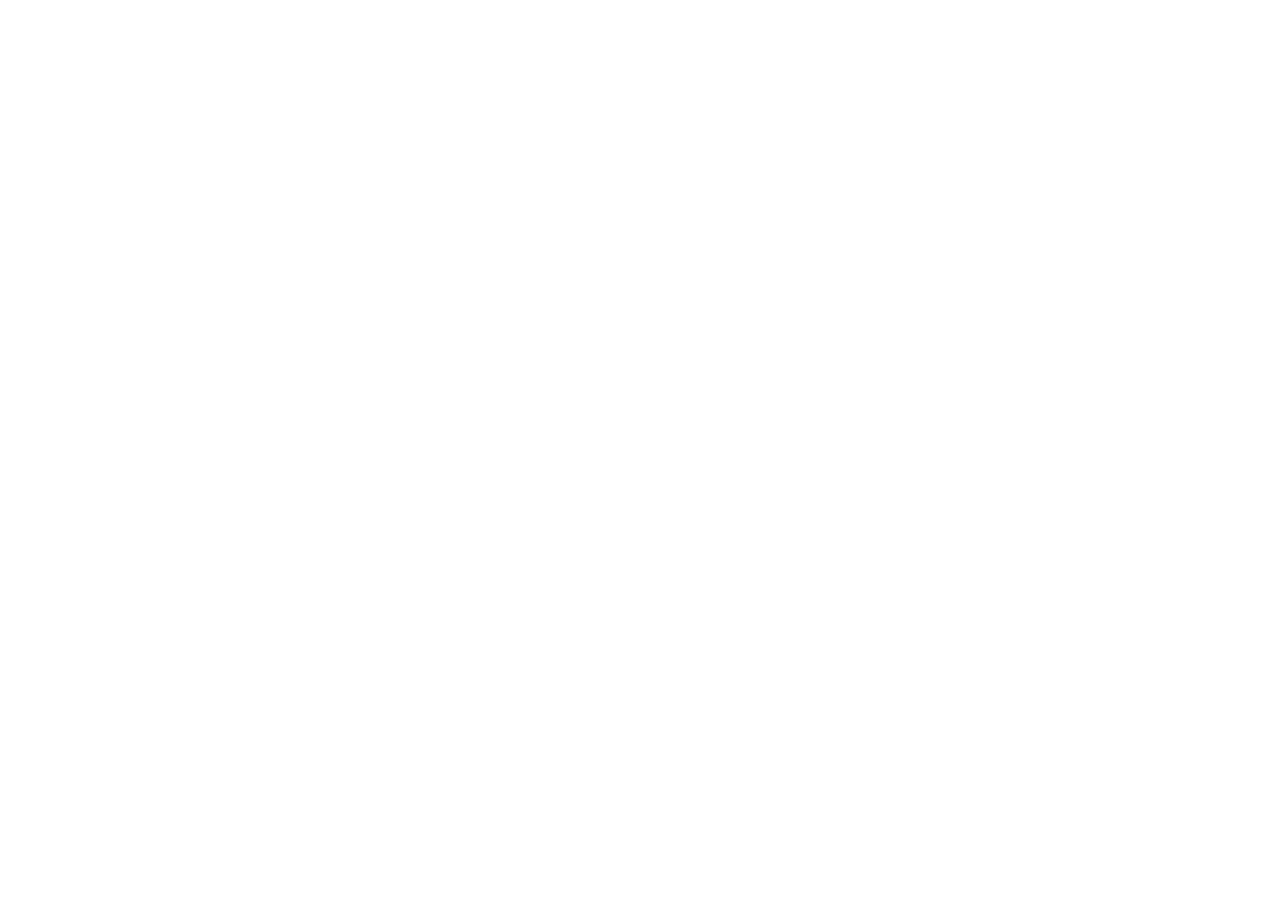
==== docs/index.html @ cc82082f "Aplicacion GifsExpertApp Curso Fernando Herrera Ionic" ====
<!doctype html><html lang="es"><head><meta charset="utf-8"/><link rel="icon" href="/favicon.ico"/><meta name="viewport" content="width=device-width,initial-scale=1"/><meta name="theme-color" content="#000000"/><meta name="description" content="Aplicacion Curso React Consumo Api GifExpert"/><link rel="stylesheet" href="https://cdnjs.cloudflare.com/ajax/libs/animate.css/4.0.0/animate.min.css"/><title>GifExpertApp</title><link href="/static/css/main.4af65e2c.chunk.css" rel="stylesheet"></head><body><noscript>You need to enable JavaScript to run this app.</noscript><div id="root"></div><script>!function(e){function r(r){for(var n,p,f=r[0],i=r[1],l=r[2],c=0,s=[];c<f.length;c++)p=f[c],Object.prototype.hasOwnProperty.call(o,p)&&o[p]&&s.push(o[p][0]),o[p]=0;for(n in i)Object.prototype.hasOwnProperty.call(i,n)&&(e[n]=i[n]);for(a&&a(r);s.length;)s.shift()();return u.push.apply(u,l||[]),t()}function t(){for(var e,r=0;r<u.length;r++){for(var t=u[r],n=!0,f=1;f<t.length;f++){var i=t[f];0!==o[i]&&(n=!1)}n&&(u.splice(r--,1),e=p(p.s=t[0]))}return e}var n={},o={1:0},u=[];function p(r){if(n[r])return n[r].exports;var t=n[r]={i:r,l:!1,exports:{}};return e[r].call(t.exports,t,t.exports,p),t.l=!0,t.exports}p.m=e,p.c=n,p.d=function(e,r,t){p.o(e,r)||Object.defineProperty(e,r,{enumerable:!0,get:t})},p.r=function(e){"undefined"!=typeof Symbol&&Symbol.toStringTag&&Object.defineProperty(e,Symbol.toStringTag,{value:"Module"}),Object.defineProperty(e,"__esModule",{value:!0})},p.t=function(e,r){if(1&r&&(e=p(e)),8&r)return e;if(4&r&&"object"==typeof e&&e&&e.__esModule)return e;var t=Object.create(null);if(p.r(t),Object.defineProperty(t,"default",{enumerable:!0,value:e}),2&r&&"string"!=typeof e)for(var n in e)p.d(t,n,function(r){return e[r]}.bind(null,n));return t},p.n=function(e){var r=e&&e.__esModule?function(){return e.default}:function(){return e};return p.d(r,"a",r),r},p.o=function(e,r){return Object.prototype.hasOwnProperty.call(e,r)},p.p="/";var f=this["webpackJsonpgif-expert-app"]=this["webpackJsonpgif-expert-app"]||[],i=f.push.bind(f);f.push=r,f=f.slice();for(var l=0;l<f.length;l++)r(f[l]);var a=i;t()}([])</script><script src="/static/js/2.5a37ec0f.chunk.js"></script><script src="/static/js/main.a68a3039.chunk.js"></script></body></html>
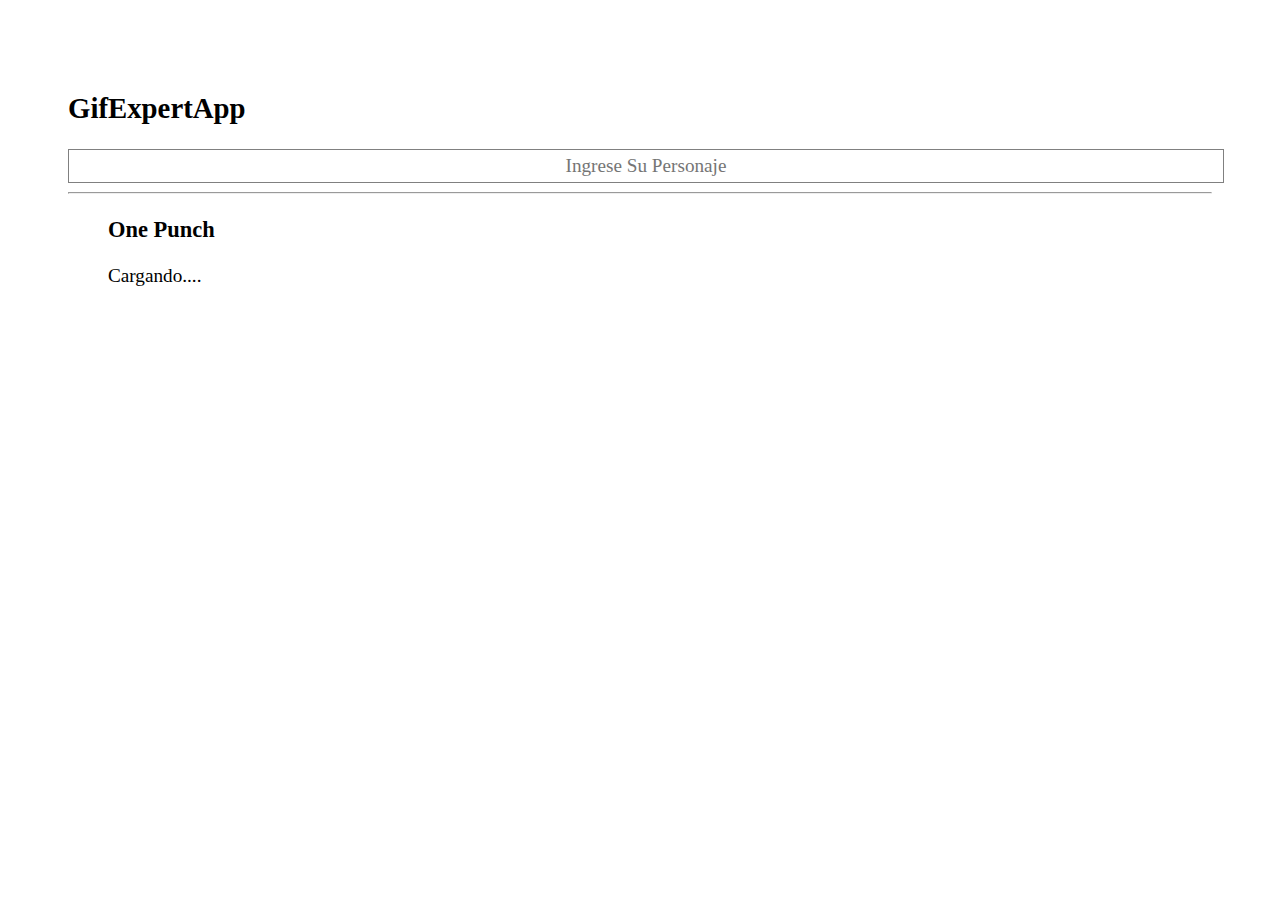
==== commit 1673e8e8: "correccion de rutas en index.html para despliegue en gitpages solamente" ====
--- a/docs/index.html
+++ b/docs/index.html
@@ -1 +1,22 @@
-<!doctype html><html lang="es"><head><meta charset="utf-8"/><link rel="icon" href="/favicon.ico"/><meta name="viewport" content="width=device-width,initial-scale=1"/><meta name="theme-color" content="#000000"/><meta name="description" content="Aplicacion Curso React Consumo Api GifExpert"/><link rel="stylesheet" href="https://cdnjs.cloudflare.com/ajax/libs/animate.css/4.0.0/animate.min.css"/><title>GifExpertApp</title><link href="/static/css/main.4af65e2c.chunk.css" rel="stylesheet"></head><body><noscript>You need to enable JavaScript to run this app.</noscript><div id="root"></div><script>!function(e){function r(r){for(var n,p,f=r[0],i=r[1],l=r[2],c=0,s=[];c<f.length;c++)p=f[c],Object.prototype.hasOwnProperty.call(o,p)&&o[p]&&s.push(o[p][0]),o[p]=0;for(n in i)Object.prototype.hasOwnProperty.call(i,n)&&(e[n]=i[n]);for(a&&a(r);s.length;)s.shift()();return u.push.apply(u,l||[]),t()}function t(){for(var e,r=0;r<u.length;r++){for(var t=u[r],n=!0,f=1;f<t.length;f++){var i=t[f];0!==o[i]&&(n=!1)}n&&(u.splice(r--,1),e=p(p.s=t[0]))}return e}var n={},o={1:0},u=[];function p(r){if(n[r])return n[r].exports;var t=n[r]={i:r,l:!1,exports:{}};return e[r].call(t.exports,t,t.exports,p),t.l=!0,t.exports}p.m=e,p.c=n,p.d=function(e,r,t){p.o(e,r)||Object.defineProperty(e,r,{enumerable:!0,get:t})},p.r=function(e){"undefined"!=typeof Symbol&&Symbol.toStringTag&&Object.defineProperty(e,Symbol.toStringTag,{value:"Module"}),Object.defineProperty(e,"__esModule",{value:!0})},p.t=function(e,r){if(1&r&&(e=p(e)),8&r)return e;if(4&r&&"object"==typeof e&&e&&e.__esModule)return e;var t=Object.create(null);if(p.r(t),Object.defineProperty(t,"default",{enumerable:!0,value:e}),2&r&&"string"!=typeof e)for(var n in e)p.d(t,n,function(r){return e[r]}.bind(null,n));return t},p.n=function(e){var r=e&&e.__esModule?function(){return e.default}:function(){return e};return p.d(r,"a",r),r},p.o=function(e,r){return Object.prototype.hasOwnProperty.call(e,r)},p.p="/";var f=this["webpackJsonpgif-expert-app"]=this["webpackJsonpgif-expert-app"]||[],i=f.push.bind(f);f.push=r,f=f.slice();for(var l=0;l<f.length;l++)r(f[l]);var a=i;t()}([])</script><script src="/static/js/2.5a37ec0f.chunk.js"></script><script src="/static/js/main.a68a3039.chunk.js"></script></body></html>+<!doctype html>
+<html lang="es">
+
+<head>
+    <meta charset="utf-8" />
+    <link rel="icon" href="./favicon.ico" />
+    <meta name="viewport" content="width=device-width,initial-scale=1" />
+    <meta name="theme-color" content="#000000" />
+    <meta name="description" content="Aplicacion Curso React Consumo Api GifExpert" />
+    <link rel="stylesheet" href="https://cdnjs.cloudflare.com/ajax/libs/animate.css/4.0.0/animate.min.css" />
+    <title>GifExpertApp</title>
+    <link href="./static/css/main.4af65e2c.chunk.css" rel="stylesheet">
+</head>
+
+<body><noscript>You need to enable JavaScript to run this app.</noscript>
+    <div id="root"></div>
+    <script>!function (e) { function r(r) { for (var n, p, f = r[0], i = r[1], l = r[2], c = 0, s = []; c < f.length; c++)p = f[c], Object.prototype.hasOwnProperty.call(o, p) && o[p] && s.push(o[p][0]), o[p] = 0; for (n in i) Object.prototype.hasOwnProperty.call(i, n) && (e[n] = i[n]); for (a && a(r); s.length;)s.shift()(); return u.push.apply(u, l || []), t() } function t() { for (var e, r = 0; r < u.length; r++) { for (var t = u[r], n = !0, f = 1; f < t.length; f++) { var i = t[f]; 0 !== o[i] && (n = !1) } n && (u.splice(r--, 1), e = p(p.s = t[0])) } return e } var n = {}, o = { 1: 0 }, u = []; function p(r) { if (n[r]) return n[r].exports; var t = n[r] = { i: r, l: !1, exports: {} }; return e[r].call(t.exports, t, t.exports, p), t.l = !0, t.exports } p.m = e, p.c = n, p.d = function (e, r, t) { p.o(e, r) || Object.defineProperty(e, r, { enumerable: !0, get: t }) }, p.r = function (e) { "undefined" != typeof Symbol && Symbol.toStringTag && Object.defineProperty(e, Symbol.toStringTag, { value: "Module" }), Object.defineProperty(e, "__esModule", { value: !0 }) }, p.t = function (e, r) { if (1 & r && (e = p(e)), 8 & r) return e; if (4 & r && "object" == typeof e && e && e.__esModule) return e; var t = Object.create(null); if (p.r(t), Object.defineProperty(t, "default", { enumerable: !0, value: e }), 2 & r && "string" != typeof e) for (var n in e) p.d(t, n, function (r) { return e[r] }.bind(null, n)); return t }, p.n = function (e) { var r = e && e.__esModule ? function () { return e.default } : function () { return e }; return p.d(r, "a", r), r }, p.o = function (e, r) { return Object.prototype.hasOwnProperty.call(e, r) }, p.p = "/"; var f = this["webpackJsonpgif-expert-app"] = this["webpackJsonpgif-expert-app"] || [], i = f.push.bind(f); f.push = r, f = f.slice(); for (var l = 0; l < f.length; l++)r(f[l]); var a = i; t() }([])</script>
+    <script src="./static/js/2.5a37ec0f.chunk.js"></script>
+    <script src="./static/js/main.a68a3039.chunk.js"></script>
+</body>
+
+</html>--- a/docs/static/css/main.4af65e2c.chunk.css
+++ b/docs/static/css/main.4af65e2c.chunk.css
@@ -0,0 +1,2 @@
+*{font-family:serif,Arial,Helvetica,sans-serif}body{padding:60px;font-size:1.2rem}body .add-category{width:100%;font-size:1.2rem;padding:5px;text-align:center;color:grey;border:1px solid grey}#root ol>li{text-transform:capitalize}.card-grid{display:flex;flex-direction:row;flex-wrap:wrap}.card{padding:20px;width:40%;align-content:center;border:1px solid grey;border-radius:5px;overflow:hidden;margin-bottom:10px;margin-right:10px}.card p{text-align:center;padding:5px}.card img{width:100%;height:170px}
+/*# sourceMappingURL=main.4af65e2c.chunk.css.map */